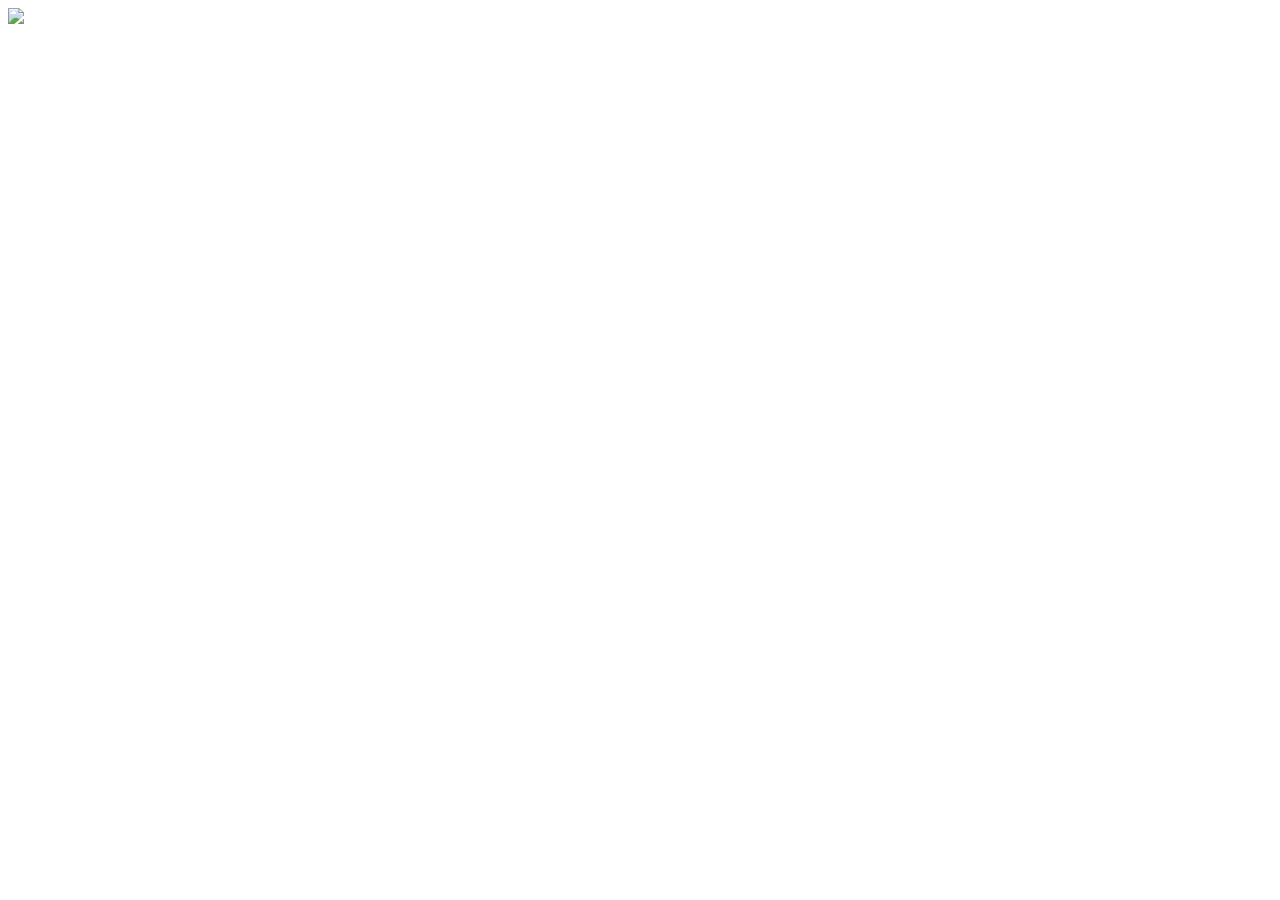
==== index.html @ ff0e45ba "Earth" ====
<!DOCTYPE html>
<html>
  <head>
    <title>Hello, WebVR! - A-Frame</title>
    <meta name="description" content="Hello, WebVR! - A-Frame">
    <script src="https://aframe.io/releases/0.7.0/aframe.min.js"></script>
    <script src="https://cdn.rawgit.com/webcomponents/webcomponentsjs/v0.7.24/webcomponents-lite.min.js"></script>
    <link href="https://cdn.rawgit.com/LRNWebComponents/build/0.2.0/build/default/build.html" rel="import" />
  </head>
  <body>
    <a-scene>
      <a-assets>
        <a-asset-item id="bowl-gltf" src="assets/fancy_glass_bowl/scene.gltf"></a-asset-item>
        <a-asset-item id="glasssphere-gltf" src="assets/glassSphere1.gltf"></a-asset-item>
        <a-asset-item id="earth-obj" src="assets/earth/earth_obj.obj"></a-asset-item>
        <a-asset-item id="earth-mtl" src="assets/earth/earth_obj.mtl"></a-asset-item>
        <img id="space-texture" src="https://cdn.glitch.com/af5434bc-c6cd-4215-aa86-d0285a0ef161%2Fouter-space-Texture.jpg?1509635783418">
      </a-assets>
      <!-- Camera + Cursor. -->
      <a-camera>
        <a-cursor id="cursor" material="color:orange;shader:flat;">
          <a-animation begin="click" easing="ease-in" attribute="scale"
                       fill="backwards" from="0.1 0.1 0.1" to="1 1 1" dur="150"></a-animation>
          <a-animation begin="cursor-fusing" easing="ease-in" attribute="scale"
                       from="1 1 1" to="0.1 0.1 0.1" dur="1500"></a-animation>
        </a-cursor>
      </a-camera>
      <!-- <a-entity gltf-model="#bowl-gltf" position="0 0 -5" scale=".1 .1 .1"></a-entity> -->
      <!-- <a-entity gltf-model="#glasssphere-gltf" position="10 0 -5"></a-entity> -->
      <a-entity obj-model="obj: #earth-obj; mtl: #earth-mtl" position="0 1 -10" scale="6 6 6">
        <a-animation attribute="rotation"
        dur="100000"
        fill="none"
        to="0 360 0"
        ease="linear"
        repeat="indefinite"></a-animation>
      </a-entity>
      <a-sky src="#space-texture"></a-sky>

    </a-scene>
    <script src="/app.js"></script>
  </body>
</html>
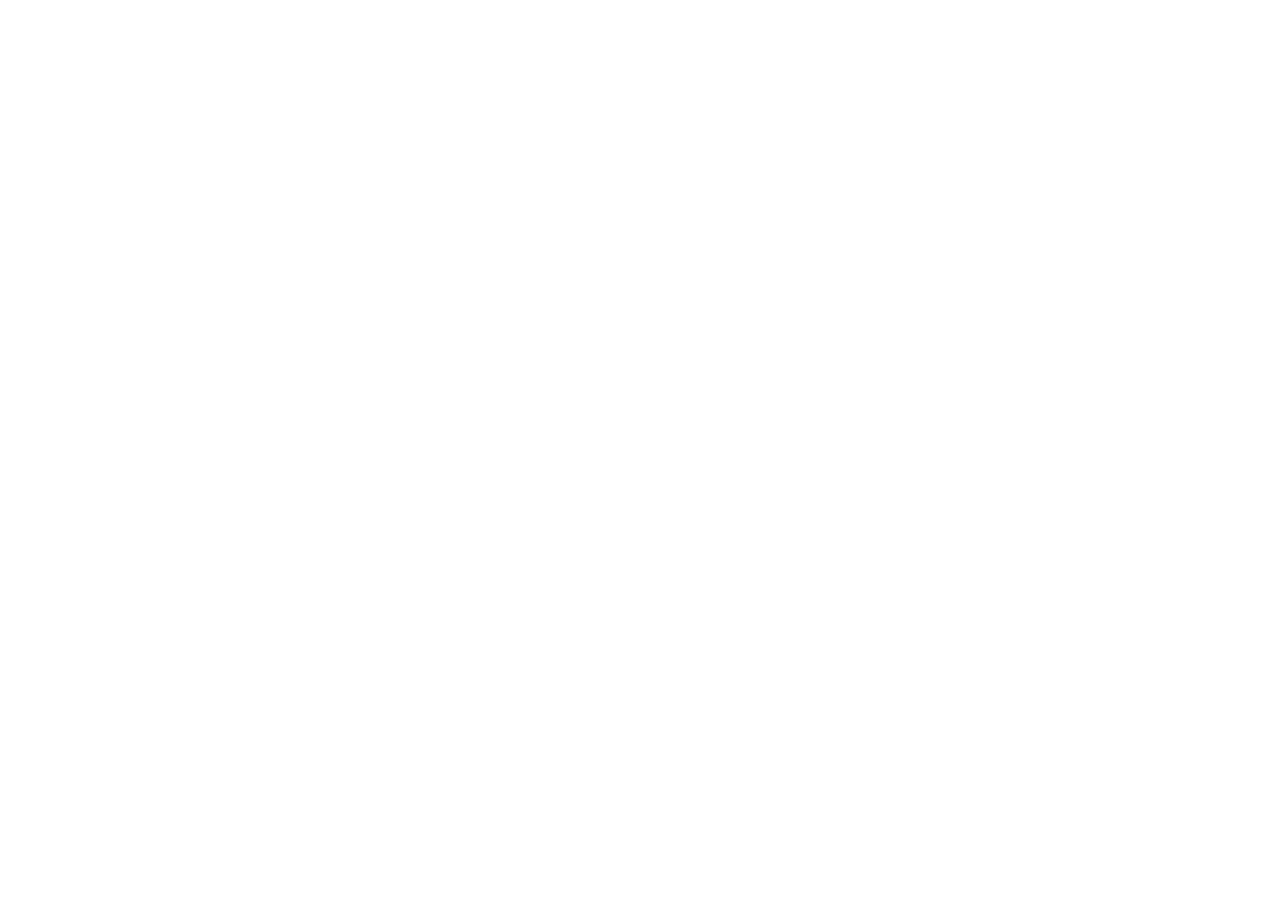
==== commit bd096e87: "Added polymer to camera controls" ====
--- a/index.html
+++ b/index.html
@@ -3,41 +3,14 @@
   <head>
     <title>Hello, WebVR! - A-Frame</title>
     <meta name="description" content="Hello, WebVR! - A-Frame">
+    <link rel="stylesheet" type="text/css" href="/styles.css" />
+    <link rel="assets/styles.css" href="">
     <script src="https://aframe.io/releases/0.7.0/aframe.min.js"></script>
     <script src="https://cdn.rawgit.com/webcomponents/webcomponentsjs/v0.7.24/webcomponents-lite.min.js"></script>
     <link href="https://cdn.rawgit.com/LRNWebComponents/build/0.2.0/build/default/build.html" rel="import" />
+    <link rel="import" href="/polymer/vr-scene/vr-scene.html">
   </head>
   <body>
-    <a-scene>
-      <a-assets>
-        <a-asset-item id="bowl-gltf" src="assets/fancy_glass_bowl/scene.gltf"></a-asset-item>
-        <a-asset-item id="glasssphere-gltf" src="assets/glassSphere1.gltf"></a-asset-item>
-        <a-asset-item id="earth-obj" src="assets/earth/earth_obj.obj"></a-asset-item>
-        <a-asset-item id="earth-mtl" src="assets/earth/earth_obj.mtl"></a-asset-item>
-        <img id="space-texture" src="https://cdn.glitch.com/af5434bc-c6cd-4215-aa86-d0285a0ef161%2Fouter-space-Texture.jpg?1509635783418">
-      </a-assets>
-      <!-- Camera + Cursor. -->
-      <a-camera>
-        <a-cursor id="cursor" material="color:orange;shader:flat;">
-          <a-animation begin="click" easing="ease-in" attribute="scale"
-                       fill="backwards" from="0.1 0.1 0.1" to="1 1 1" dur="150"></a-animation>
-          <a-animation begin="cursor-fusing" easing="ease-in" attribute="scale"
-                       from="1 1 1" to="0.1 0.1 0.1" dur="1500"></a-animation>
-        </a-cursor>
-      </a-camera>
-      <!-- <a-entity gltf-model="#bowl-gltf" position="0 0 -5" scale=".1 .1 .1"></a-entity> -->
-      <!-- <a-entity gltf-model="#glasssphere-gltf" position="10 0 -5"></a-entity> -->
-      <a-entity obj-model="obj: #earth-obj; mtl: #earth-mtl" position="0 1 -10" scale="6 6 6">
-        <a-animation attribute="rotation"
-        dur="100000"
-        fill="none"
-        to="0 360 0"
-        ease="linear"
-        repeat="indefinite"></a-animation>
-      </a-entity>
-      <a-sky src="#space-texture"></a-sky>
-
-    </a-scene>
-    <script src="/app.js"></script>
+    <vr-scene></vr-scene>
   </body>
 </html>